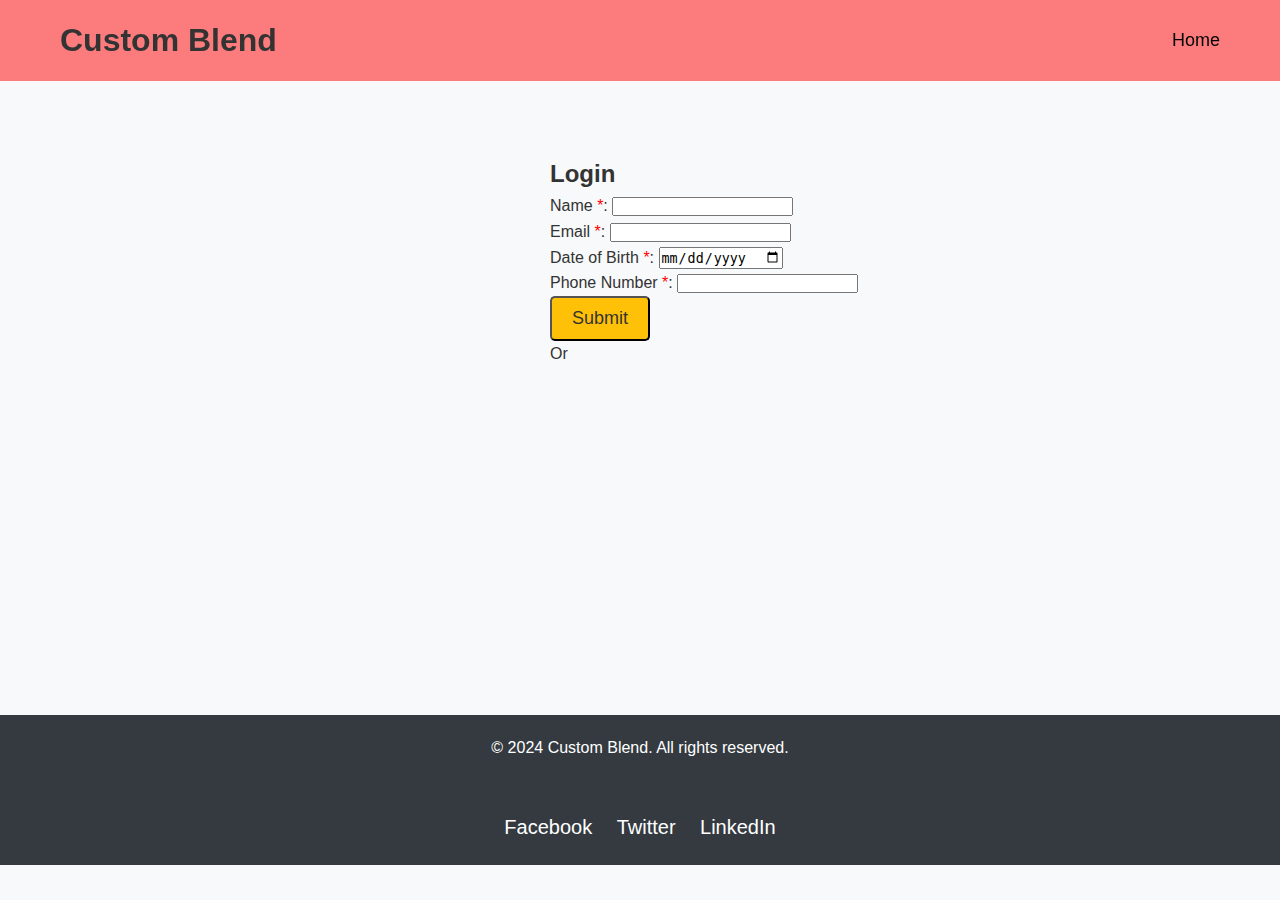
==== login.html @ 145c50d6 "Add files via upload" ====
<!DOCTYPE html>
<html lang="en">
<head>
    <meta charset="UTF-8">
    <meta name="viewport" content="width=device-width, initial-scale=1.0">
    <title>Custom Blend - Login</title>
    <link rel="stylesheet" href="style3.css">
    <!-- Google Sign-In API -->
    <script src="https://apis.google.com/js/platform.js" async defer></script>
    <!-- Client ID for Google Sign-In -->
    <meta name="google-signin-client_id" content="YOUR_GOOGLE_CLIENT_ID.apps.googleusercontent.com">
</head>
<body>
    <nav class="navbar">
        <div class="container">
            <h1>Custom Blend</h1>
            <ul class="navlist">
                <li><a href="index.html">Home</a></li>
            </ul>
        </div>
    </nav>

    <div class="container2">
        <h2>Login</h2>
        <form id="login-form">
            <div class="form-group">
                <label for="name">Name <span>*</span>:</label>
                <input type="text" id="name" name="name" required>
            </div>
            <div class="form-group">
                <label for="email">Email <span>*</span>:</label>
                <input type="email" id="email" name="email" required>
            </div>
            <div class="form-group">
                <label for="dob">Date of Birth <span>*</span>:</label>
                <input type="date" id="dob" name="dob" required>
            </div>
            <div class="form-group">
                <label for="phone">Phone Number <span>*</span>:</label>
                <input type="tel" id="phone" name="phone" required>
            </div>
            <button type="submit" class="btn btn-primary">Submit</button>
        </form>
        <div class="or-divider">
            <span>Or</span>
        </div>
        <div class="google-signin">
            <div class="g-signin2" data-onsuccess="onSignIn"></div>
        </div>
    </div>
    <div class="container3">
        <div class="customization-button" id="customize-button" style="display: none;">
            <a href="customization.html" class="btn btn-secondary">Customize</a>
        </div>
    </div>
   
    <footer class="footer">
        <div class="container">
            <p>&copy; 2024 Custom Blend. All rights reserved.</p>
        </div>
        <ul class="social-links">
            <li><a href="https://www.facebook.com/profile.php?id=100069383474015">Facebook</a></li>
            <li><a href="https://twitter.com/rajputmanav540">Twitter</a></li>
            <li><a href="https://www.linkedin.com/in/manav-rajput-029062242/">LinkedIn</a></li>
        </ul>
    </footer>
    <script>
        document.addEventListener('DOMContentLoaded', function () {
            // Get the login form
            const loginForm = document.getElementById('login-form');
    
            // Add event listener to the form submit event
            loginForm.addEventListener('submit', function (event) {
                // Prevent the default form submission
                event.preventDefault();
    
                // Show the customize button
                document.getElementById('customize-button').style.display = 'block';
    
                // Reset the form fields
                loginForm.reset();
            });
        });
    </script>
    
    
</body>
</html>
---- style3.css ----
/* Reset styles */
* {
    margin: 0;
    padding: 0;
    box-sizing: border-box;
}


/* Global styles */
body {
    font-family: Arial, sans-serif;
    background-color: #f8f9fa;
    color: #333;
    line-height: 1.6;
    position: relative;
}

.background-image {
    position: fixed;
    top: 0;
    left: 0;
    width: 100%;
    height: 100%;
    z-index: -1;
    pointer-events: none;
    filter: blur(2px); /* Apply blur effect */
}

.background-image img {
    margin-top: 0px;
    margin-left: 105px;
    width: 1320px;
    height: 720px;
    object-fit: cover;
}

.container {
    max-width: 1200px;
    margin: 0 auto;
    padding: 0 20px;
    position: relative;
}
.container2{
    margin-top: 155px;
    margin-left: 550px;
    margin-bottom: 100px;
}
.container2 h1{
    color: brown;
}
.navbar {
    background-color: rgba(255, 0, 0, 0.5);
    padding: 15px 0;
    position: absolute;
    width: 100%;
    top: 0;
    z-index: 1000;
    position: fixed;

}

.navbar .container {
    display: flex;
    justify-content: space-between;
    align-items: center;
}

.navlist {
    list-style-type: none;
    margin: 0;
    padding: 0;
}

.navlist li {
    display: inline;
}

.navlist li:not(:last-child) {
    margin-right: 20px;
}

.navlist li a {
    color: black;
    text-decoration: none;
    font-size: 18px;
    transition: color 0.3s;
}

.navlist li a:hover {
    color: #ffc107;
}

.hero {
    color: #fff;
    text-align: center;
    padding: 150px 0;
    position: relative;
    z-index: 1;
}

.hero h2 {
    font-size: 36px;
    margin-bottom: 20px;
    color: black;
}

.hero p {
    font-size: 20px;
    margin-bottom: 40px;
    color: brown;
}

.btn {
    display: inline-block;
    background-color: #ffc107;
    color: #333;
    padding: 10px 20px;
    text-decoration: none;
    font-size: 18px;
    border-radius: 5px;
    transition: background-color 0.3s;
}

.btn:hover {
    background-color: #ffca28;
}

.section {
    padding: 80px 0;
}

.section h2 {
    text-align: center;
    margin-bottom: 40px;
}

.product-list {
    display: flex;
    justify-content: center;
    flex-wrap: wrap;
}

.product {
    background-color: #fff;
    border-radius: 5px;
    box-shadow: 0 0 10px rgba(0, 0, 0, 0.1);
    margin: 20px;
    padding: 20px;
    width: 300px;
}

.product h3 {
    font-size: 24px;
    margin-bottom: 10px;
}

.product p {
    margin-bottom: 20px;
}

.contact-form {
    max-width: 600px;
    margin: 0 auto;
}

.contact-form input,
.contact-form textarea {
    width: 100%;
    padding: 10px;
    margin-bottom: 20px;
    border: 1px solid #ccc;
    border-radius: 5px;
    font-size: 16px;
}

.contact-form button {
    display: block;
    width: 100%;
    background-color: #ffc107;
    color: #333;
    padding: 10px 0;
    border: none;
    border-radius: 5px;
    font-size: 18px;
    cursor: pointer;
}

.contact-form button:hover {
    background-color: #ffca28;
}

.footer {
    background-color: #343a40;
    color: #fff;
    text-align: center;
    padding: 20px 0;
    position: relative;
    height: 150px;
    width: 100%;
    bottom: -99px;
}
.social-links {
    list-style-type: none;
    padding: 0;
    margin-top: 50px;
}

.social-links li {
    display: inline-block;
    margin: 0 10px; 
}

.social-links li a {
    color: white;
    text-decoration: none;
    font-size: 20px;
}

.social-links li a:hover {
    color: orange;
}

.form-group span{
    color: red;
}
.container3{
    margin-left: 700px;
    margin-top: 250px;
}
/* Responsive styles */
@media (max-width: 768px) {
    .container {
        padding: 0 10px;
    }

    .hero {
        padding: 100px 0;
    }

    .hero h2 {
        font-size: 30px;
    }

    .hero p {
        font-size: 18px;
    }
}
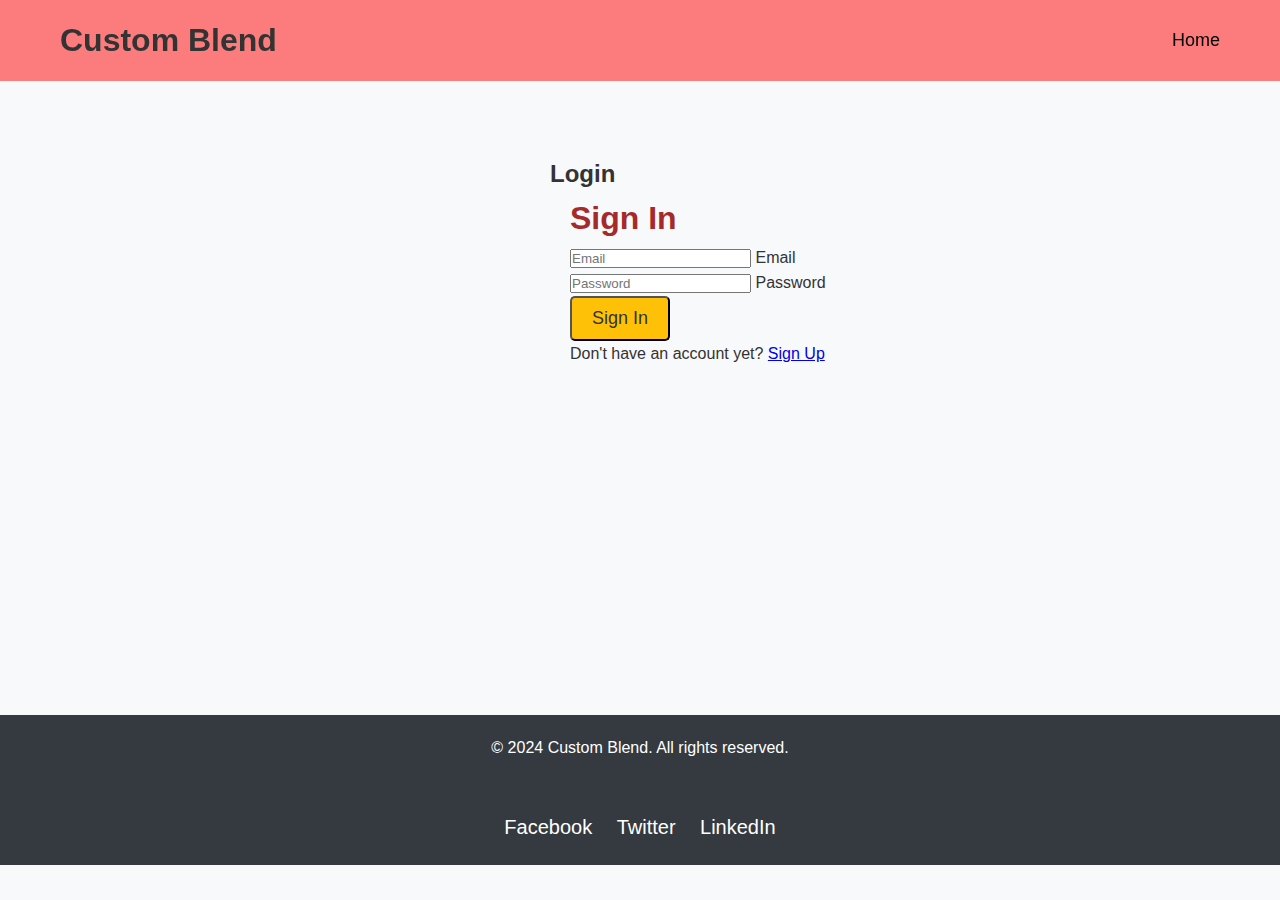
==== commit e10246cd: "Update login.html" ====
--- a/login.html
+++ b/login.html
@@ -5,10 +5,6 @@
     <meta name="viewport" content="width=device-width, initial-scale=1.0">
     <title>Custom Blend - Login</title>
     <link rel="stylesheet" href="style3.css">
-    <!-- Google Sign-In API -->
-    <script src="https://apis.google.com/js/platform.js" async defer></script>
-    <!-- Client ID for Google Sign-In -->
-    <meta name="google-signin-client_id" content="YOUR_GOOGLE_CLIENT_ID.apps.googleusercontent.com">
 </head>
 <body>
     <nav class="navbar">
@@ -22,32 +18,28 @@
 
     <div class="container2">
         <h2>Login</h2>
-        <form id="login-form">
-            <div class="form-group">
-                <label for="name">Name <span>*</span>:</label>
-                <input type="text" id="name" name="name" required>
+        <!-- Sign In Form -->
+        <div class="container" id="signIn">
+            <h1 class="form-title">Sign In</h1>
+            <form method="post" action="login.php">
+              <div class="input-group">
+                  <i class="fas fa-envelope"></i>
+                  <input type="email" name="email" id="email" placeholder="Email" required>
+                  <label for="email">Email</label>
+              </div>
+              <div class="input-group">
+                  <i class="fas fa-lock"></i>
+                  <input type="password" name="password" id="password" placeholder="Password" required>
+                  <label for="password">Password</label>
+              </div>
+              <input type="submit" class="btn" value="Sign In" name="signIn">
+            </form>
+            <div class="links">
+              <p>Don't have an account yet? <a href="signup.html">Sign Up</a></p>
             </div>
-            <div class="form-group">
-                <label for="email">Email <span>*</span>:</label>
-                <input type="email" id="email" name="email" required>
-            </div>
-            <div class="form-group">
-                <label for="dob">Date of Birth <span>*</span>:</label>
-                <input type="date" id="dob" name="dob" required>
-            </div>
-            <div class="form-group">
-                <label for="phone">Phone Number <span>*</span>:</label>
-                <input type="tel" id="phone" name="phone" required>
-            </div>
-            <button type="submit" class="btn btn-primary">Submit</button>
-        </form>
-        <div class="or-divider">
-            <span>Or</span>
-        </div>
-        <div class="google-signin">
-            <div class="g-signin2" data-onsuccess="onSignIn"></div>
         </div>
     </div>
+    
     <div class="container3">
         <div class="customization-button" id="customize-button" style="display: none;">
             <a href="customization.html" class="btn btn-secondary">Customize</a>
@@ -64,25 +56,5 @@
             <li><a href="https://www.linkedin.com/in/manav-rajput-029062242/">LinkedIn</a></li>
         </ul>
     </footer>
-    <script>
-        document.addEventListener('DOMContentLoaded', function () {
-            // Get the login form
-            const loginForm = document.getElementById('login-form');
-    
-            // Add event listener to the form submit event
-            loginForm.addEventListener('submit', function (event) {
-                // Prevent the default form submission
-                event.preventDefault();
-    
-                // Show the customize button
-                document.getElementById('customize-button').style.display = 'block';
-    
-                // Reset the form fields
-                loginForm.reset();
-            });
-        });
-    </script>
-    
-    
 </body>
 </html>
